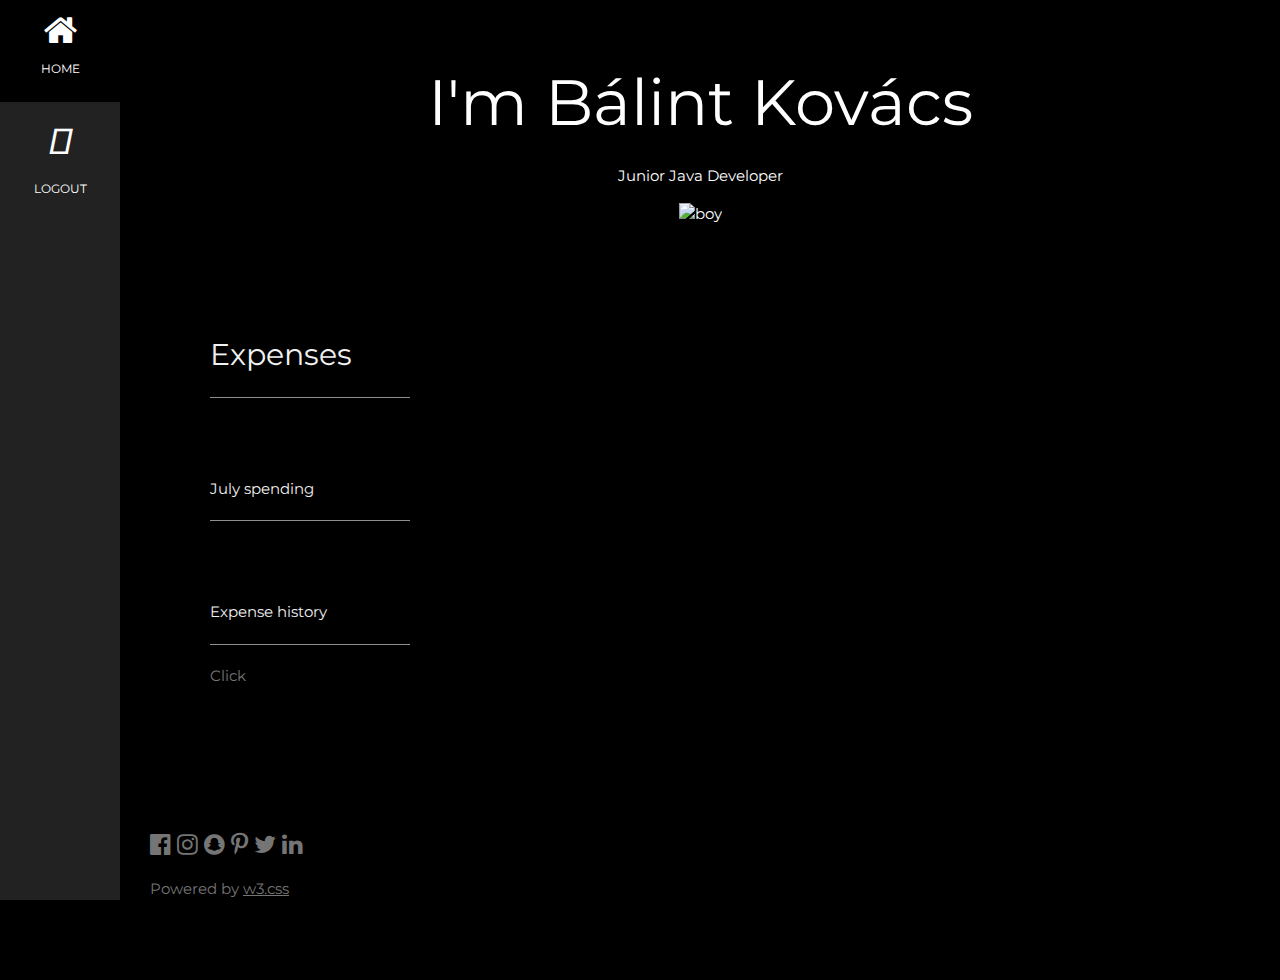
==== financial/first_project/first_project/src/main/resources/static/expense.html @ f06ac696 "category create" ====
<!DOCTYPE html>
<html>
<title>Burn your money</title>
<meta charset="UTF-8">
<meta name="viewport" content="width=device-width, initial-scale=1">
<link rel="stylesheet" href="https://www.w3schools.com/w3css/4/w3.css">
<link rel="stylesheet" href="https://fonts.googleapis.com/css?family=Montserrat">
<link rel="stylesheet" href="https://use.fontawesome.com/releases/v5.6.3/css/all.css"
      integrity="sha384-UHRtZLI+pbxtHCWp1t77Bi1L4ZtiqrqD80Kn4Z8NTSRyMA2Fd33n5dQ8lWUE00s/" crossorigin="anonymous">
<link rel="stylesheet" href="https://cdnjs.cloudflare.com/ajax/libs/font-awesome/4.7.0/css/font-awesome.min.css">
<link rel="stylesheet" href="css/index.css">
<style>
body, h1,h2,h3,h4,h5,h6 {font-family: "Montserrat", sans-serif}
.w3-row-padding img {margin-bottom: 12px}
/* Set the width of the sidebar to 120px */
.w3-sidebar {width: 120px;background: #222;}
/* Add a left margin to the "page content" that matches the width of the sidebar (120px) */
#main {margin-left: 120px}
/* Remove margins from "page content" on small screens */
@media only screen and (max-width: 600px) {#main {margin-left: 0}}



</style>
<body class="w3-black">

<!-- Icon Bar (Sidebar - hidden on small screens) -->
<nav class="w3-sidebar w3-bar-block w3-small w3-hide-small w3-center">
    <!-- Avatar image in top left corner -->
    <a href="page.html" class="w3-bar-item w3-button w3-padding-large w3-hover-black">
        <i class="fa fa-home w3-xxlarge"></i>
        <p>HOME</p>
    </a>
    <a onclick="location.href='/logout';" class="w3-bar-item w3-button w3-padding-large w3-hover-black">
        <i class="fas fa-power-off w3-xxlarge"></i>
        <p>LOGOUT</p>
    </a>
</nav>

<!-- Navbar on small screens (Hidden on medium and large screens) -->
<div class="w3-top w3-hide-large w3-hide-medium" id="myNavbar">
    <div class="w3-bar w3-black w3-opacity w3-hover-opacity-off w3-center w3-small">
        <a href="#home" class="w3-bar-item w3-button" style="width:50% !important">BACK</a>
        <a onclick="location.href='/logout';" class="w3-bar-item w3-button" style="width:50% !important">LOGOUT</a>
    </div>
</div>

<!-- Page Content -->
<div class="w3-padding-large" id="main">
    <!-- Header/Home -->
    <header class="w3-container w3-padding-32 w3-center w3-black">
        <h1 class="w3-jumbo"><span class="w3-hide-small">I'm</span> Bálint Kovács</h1>
        <p>Junior Java Developer</p>
        <img src="https://vignette.wikia.nocookie.net/king-harkinian/images/8/8b/Joker-billionaire-burning-money.jpg/revision/latest?cb=20141128112541"
             alt="boy" class="w3-image" width="992" height="1108">
    </header>
    <!-- Home Section -->
    <div class="w3-padding-64 w3-content w3-text-grey" id="home">
        <h2 class="w3-text-light-grey">Expenses</h2>
        <hr style="width:200px" class="w3-opacity">
        <div class="user-data"></div>
        <br><br>

        <p class="w3-text-light-grey w3-content" id="actual-month"></p>
        <p id="actual-amount"></p>
        <hr style="width:200px" class="w3-opacity">
        <div class="actual-expenses-data"></div><br><br>

        <p class="w3-text-light-grey w3-content">Expense history</p>
        <p id="history-amount"></p>
        <hr style="width:200px" class="w3-opacity">
        <div class="expenses-data">Click</div>
    </div>
</div>

<!-- Footer -->
<footer class="w3-content w3-padding-64 w3-text-grey w3-xlarge">
    <i class="fa fa-facebook-official w3-hover-opacity"></i>
    <i class="fa fa-instagram w3-hover-opacity"></i>
    <i class="fa fa-snapchat w3-hover-opacity"></i>
    <i class="fa fa-pinterest-p w3-hover-opacity"></i>
    <i class="fa fa-twitter w3-hover-opacity"></i>
    <i class="fa fa-linkedin w3-hover-opacity"></i>
    <p class="w3-medium">Powered by <a href="https://www.w3schools.com/w3css/default.asp" target="_blank"
                                       class="w3-hover-text-green">w3.css</a></p>
    <!-- End footer -->
</footer>

<!-- END PAGE CONTENT -->
<script src="js/expense.js"></script>
</body>
</html>
---- financial/first_project/first_project/src/main/resources/static/css/index.css ----
.login {
    text-align: center;
    margin-top: 50px;
}

#login{
    margin-bottom: -100px !important;
}

#login-username {
    text-align: center;
    padding: 12px 20px;
    margin-top: 12px;
    width: 253px;
    margin-bottom: 20px;
}

#login-password {
    text-align: center;
    padding: 12px 20px;
    margin-top: 12px;
    margin-bottom: 20px;
    width: 253px;
}

.register-form{
    text-align: center;
}

.register-input-form{
    padding: 12px 20px;
    margin: 8px 0;
    width: 253px;
    text-align: center;
}

.message {
    background: #7F9B47;
    color: #fff;
    margin-left: 300px;
    margin-top: -201px;
    padding: 35px;
    position: absolute;
    text-align: center;
    width: 20%;
    z-index: -1;
}

.message-error {
    background: #E84E36 !important;
    color: #fff;
    margin-left: 300px;
    margin-top: -201px;
    padding: 35px;
    position: absolute;
    text-align: center;
    width: 20%;
    z-index: -1;
}

.message:empty {
    visibility: hidden;
}

.symbol {
    font-size: 30px;
    margin: 0 0 10px 0;
}

.registration {
    margin-top: 50px;
    text-align: center;
}

#submit-button{
    width: 253px;
    border: none;
    text-decoration: none;
    padding: 15px 0px;
    transition-duration: 0.5s;
    margin: 0 auto;
}

#submit-button:hover {
    font-size: 20px;
    }

.register-label {
    width: 30%;
}

.income-class{
    padding: 6px;
}

.category-select{
    font-family: Montserrat;
    background-color: teal;
    border: none;
    padding: 8px 16px;

}

.select-items{
    background-color: teal;
    border: none;
    margin: 8px 16px;
    padding: 8px 16px;
}

.actual-spend-div, .expense-div{
    padding: 8px 0px;
}
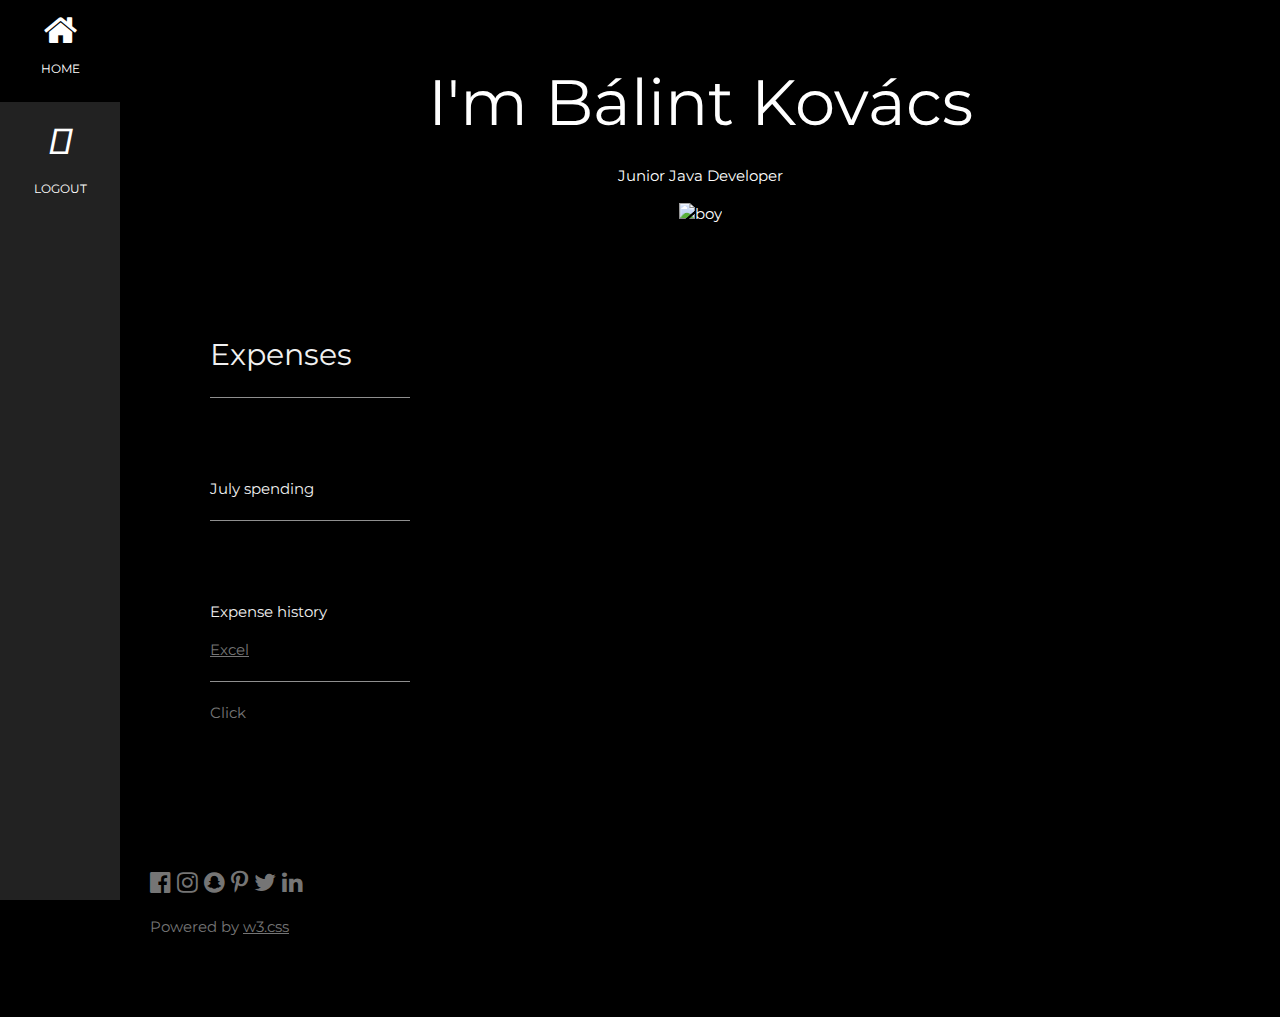
==== commit 9afd7821: "income and spends to excel" ====
--- a/financial/first_project/first_project/src/main/resources/static/expense.html
+++ b/financial/first_project/first_project/src/main/resources/static/expense.html
@@ -67,6 +67,7 @@
         <div class="actual-expenses-data"></div><br><br>
 
         <p class="w3-text-light-grey w3-content">Expense history</p>
+        <a href="/spendsreport">Excel</a>
         <p id="history-amount"></p>
         <hr style="width:200px" class="w3-opacity">
         <div class="expenses-data">Click</div>
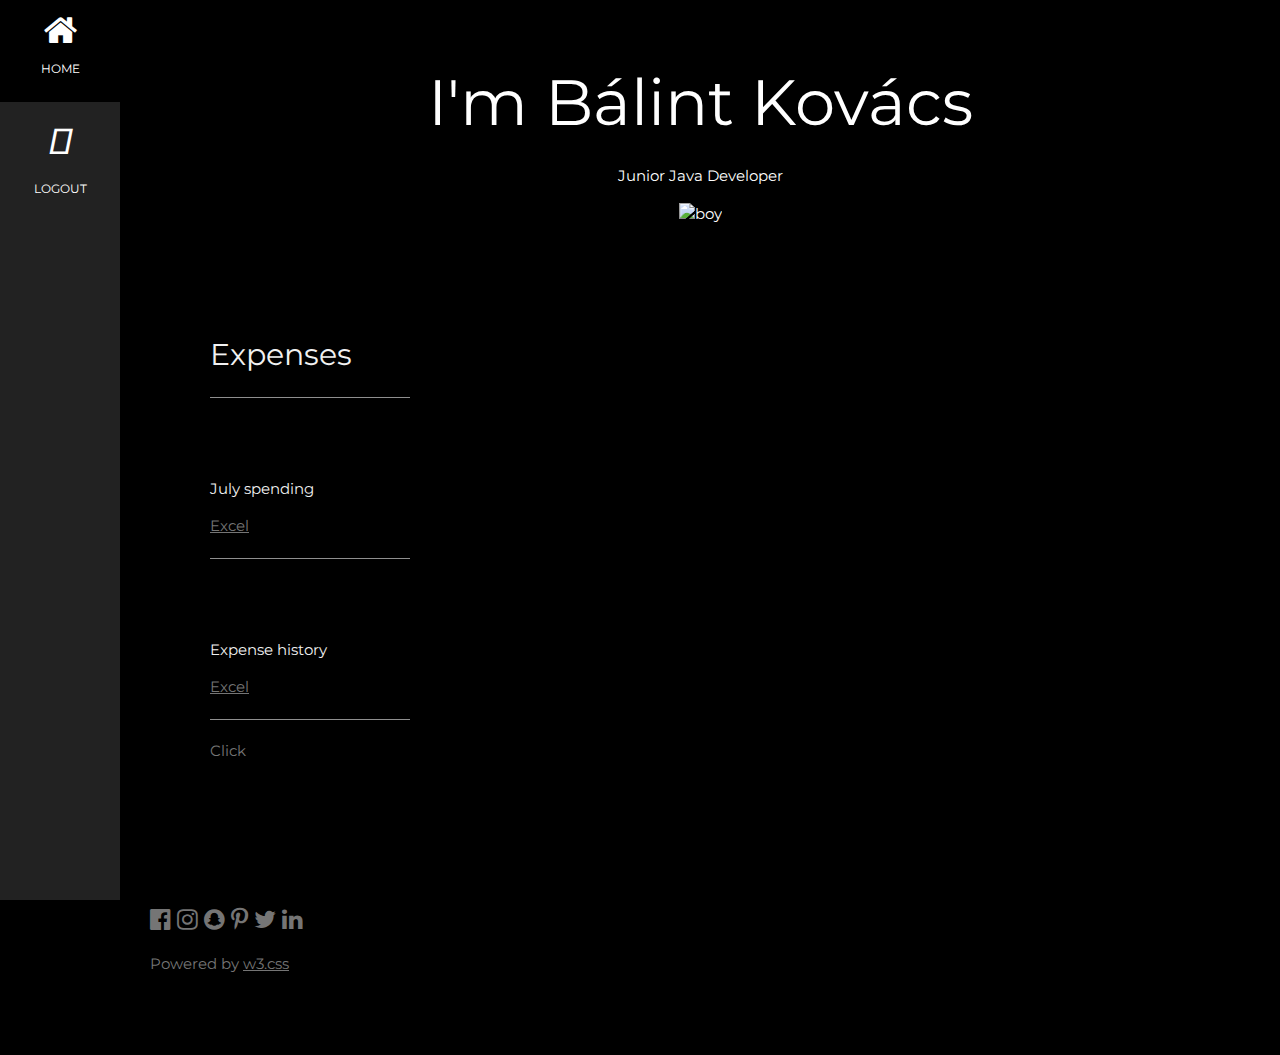
==== commit 25f522af: "description added + actual month excel" ====
--- a/financial/first_project/first_project/src/main/resources/static/expense.html
+++ b/financial/first_project/first_project/src/main/resources/static/expense.html
@@ -62,6 +62,7 @@
         <br><br>
 
         <p class="w3-text-light-grey w3-content" id="actual-month"></p>
+        <a href="/actualmonthspendsreport">Excel</a>
         <p id="actual-amount"></p>
         <hr style="width:200px" class="w3-opacity">
         <div class="actual-expenses-data"></div><br><br>
